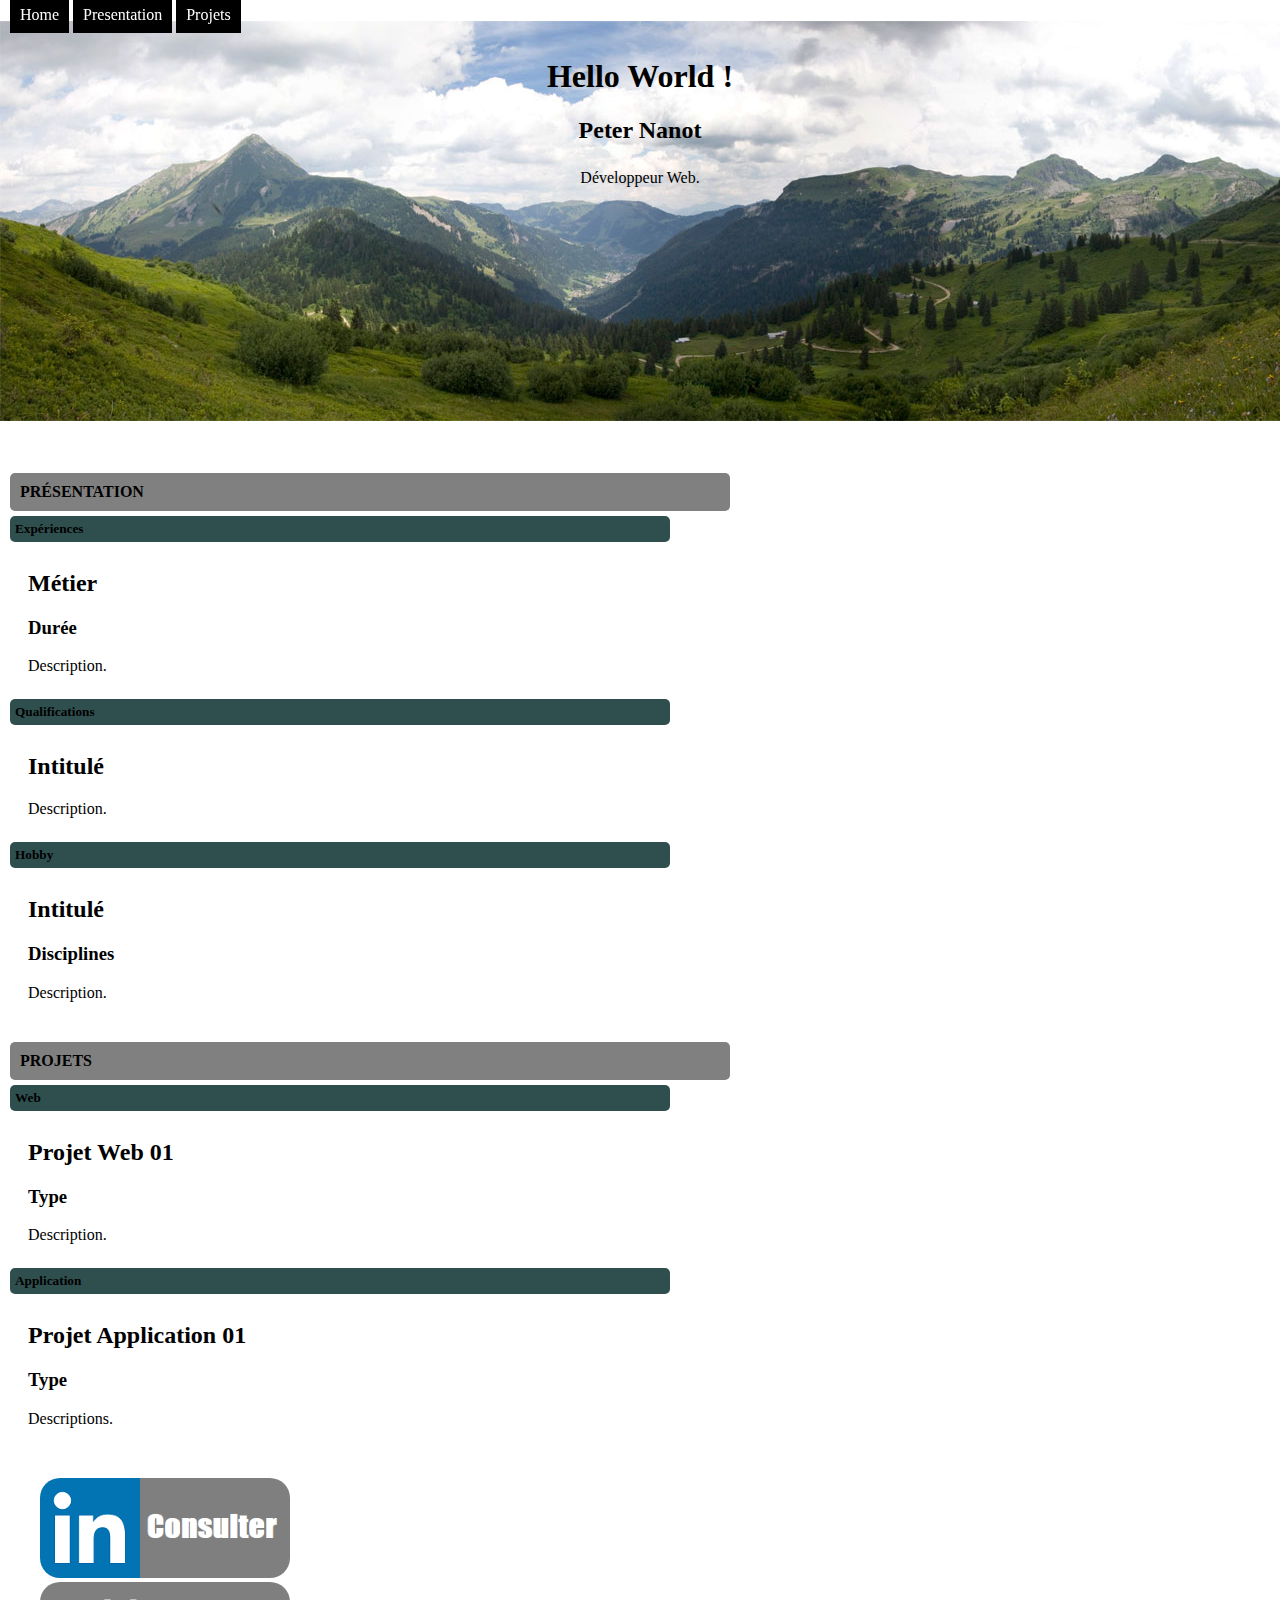
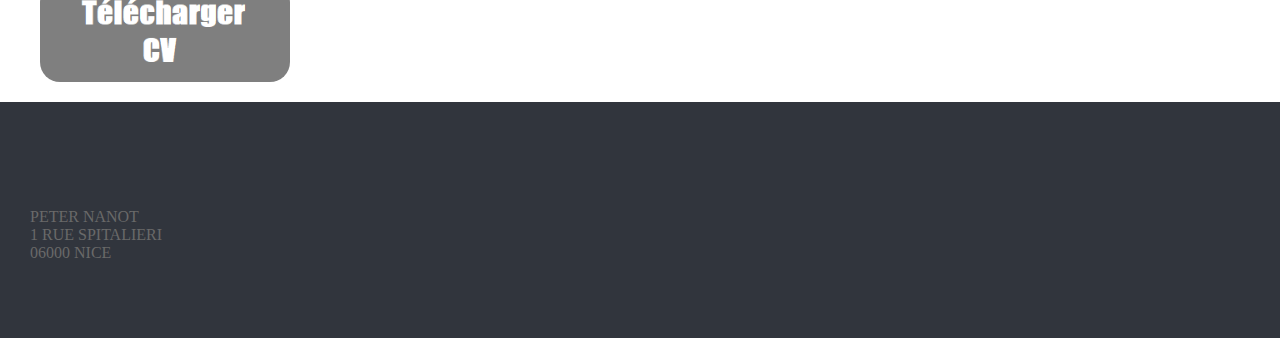
==== index.html @ 31237e62 "Add files via upload" ====
<!DOCTYPE html>
<html lang="fr">
<head>
    <meta charset="UTF-8">
    <link rel="stylesheet" href="style.css" />
    <script type="text/javascript" src="script.js"></script>
    <title>PorteFolio</title>
</head>
    <body>
    <div id="conteneur">
        <header id="haut">
               <nav id="menu">
                <ul>
                    <li><a href="#"> Home </a></li>
                    <li><a href="#presentation"> Presentation </a></li>
                    <li><a href="#projets"> Projets </a></li>
                </ul>
               </nav>
        </header>
        <nav id="banniere">
            <article>
                <h1><br>Hello World !</h1>
                <h2>Peter Nanot</h2>
                <p>
                    Développeur Web.
                </p>
            </article>
        </nav>
        <section id="contenu">
            
            <h4 id="presentation">Présentation</h4>
            <h5>Expériences</h5>
            <article>
                <h2> Métier</h2>
                <h3> Durée</h3>
                <p>
                    Description.
                </p>
            </article>
            <h5>Qualifications</h5>
            <article>
                <h2> Intitulé</h2>
                <p>
                    Description.
                </p>
            </article>
            <h5>Hobby</h5>
            <article>
                <h2> Intitulé</h2>
                <h3> Disciplines</h3>
                <p>
                    Description.
                </p>
            </article>
            
            <h4 id="projets">Projets</h4>
            <h5>Web</h5>
            <article>
                <h2> Projet Web 01</h2>
                <h3> Type</h3>
                <p>
                    Description.
                </p>
            </article>
            <h5>Application</h5>
            <article>
                <h2> Projet Application 01</h2>
                <h3> Type</h3>
                <p>
                    Descriptions.
                </p>
            </article>
        </section>
        <!-- Aside -->

        <aside id="sidebar">
            <nav>
                <ul>
                    <li><a href="https://fr.linkedin.com/in/peter-nanot-8332a9129"><img class="logo" src="theme/logo-linkedin-button.png" alt="Linkedin"></a></li>
                    <li><a href="https://drive.google.com/file/d/1H6Iwr5D-AURAP_R6V9fO6krlo4sy4e2w/view?usp=sharing"><img class="logo" src="theme/logo-dl-CV-button.png" alt="Curriculum Vitae"></a></li>
                </ul>
            </nav>
        </aside>

               
        
        <!-- Footer -->

        <footer id="footer">
            <adress id="adresse">
                <p>
                    Peter Nanot <br>
                    1 Rue Spitalieri <br>
                    06000 Nice <br>
                </p>
            </adress>
        </footer>

    </div>
    </body>
---- style.css ----
/* CSS */
body        {
    margin:0px;
    font-family: fantasy;
    }

#conteneur          {
        margin:0;
        }

/* Header  */
#haut                 {
    height: auto;
    position: fixed;
    left: 0;
    top: 0;
    margin: -10px 0 0 -30px;
}

#menu                {
    text-align: center;
    }


#menu li            {
    list-style-type: none;
    display: inline-block;
}

#menu li a          {
    background-color: black;
    color: white;
    text-decoration: none;
    padding: 10px;
    }

#menu li a:hover    {
    background-color: white;
    color: black;
    padding: 20px 10px 10px 10px;
    margin-top: 50px;
}
#ul                 {margin: 0; padding: 15px;}

/* Bannière  */

#banniere            {
    background:url(theme/mainBackground.jpg) no-repeat;
    padding:0;
    margin-bottom:20px;
    height:400px;
    text-align: center;
    }


#banniere p          {
    padding: 5px;
    }

/* Contenu */

#contenu             {
    display: inline-block;
    margin:10px;
    }

#contenu h4         {
    width: 700px;
    text-transform: uppercase;
    margin-bottom: 5px;
    padding: 10px;
    background-color: gray;
    border-radius: 5px;
    -webkit-border-radius: 5px;
    -moz-border-radius: 5px;
    -o-border-radius: 5px;
    
}

#contenu h5         {
    width: 650px;
    margin: 0;
    padding: 5px;
    background-color: darkslategrey;
    border-radius: 5px;
    -webkit-border-radius: 5px;
    -moz-border-radius: 5px;
    -o-border-radius: 5px;
}

#contenu article     {
    border-style: solid;
    margin: 5px;
    padding: 0 0 0 10px;
    border-color: white;
    border-radius: 10px;
    -webkit-border-radius: 10px;
    -moz-border-radius: 10px;
    -o-border-radius: 10px;
}

#contenu article:hover{
    border-color: black;
}

/*  Aside  */

#sidebar            {
    width: 150px;
}

#sidebar li         {
    list-style-type: none;
    display: block;
}

.logo                {
    width: 250px;
    height: 100px
    border-radius: 20px;
    -webkit-border-radius: 20px;
    -moz-border-radius: 20px;
    -o-border-radius: 20px;
}

.logo:hover         {
    border-style: ridge;
}

/*  Footer  */

#footer             {
    background-color: #31353d;
    width: 100%;
    float: left;
    padding: 90px 0 60px;
}

#adresse p            {
    color: dimgray;
    text-transform: uppercase;
    margin-left: 30px;
}

#contenuTemporaire p    {
    text-decoration-style: double;
    text-align: center;
    border-style: solid;
    margin-left: 100px;
    padding: 200px;
    height: 400px;
    width: 600px;
}
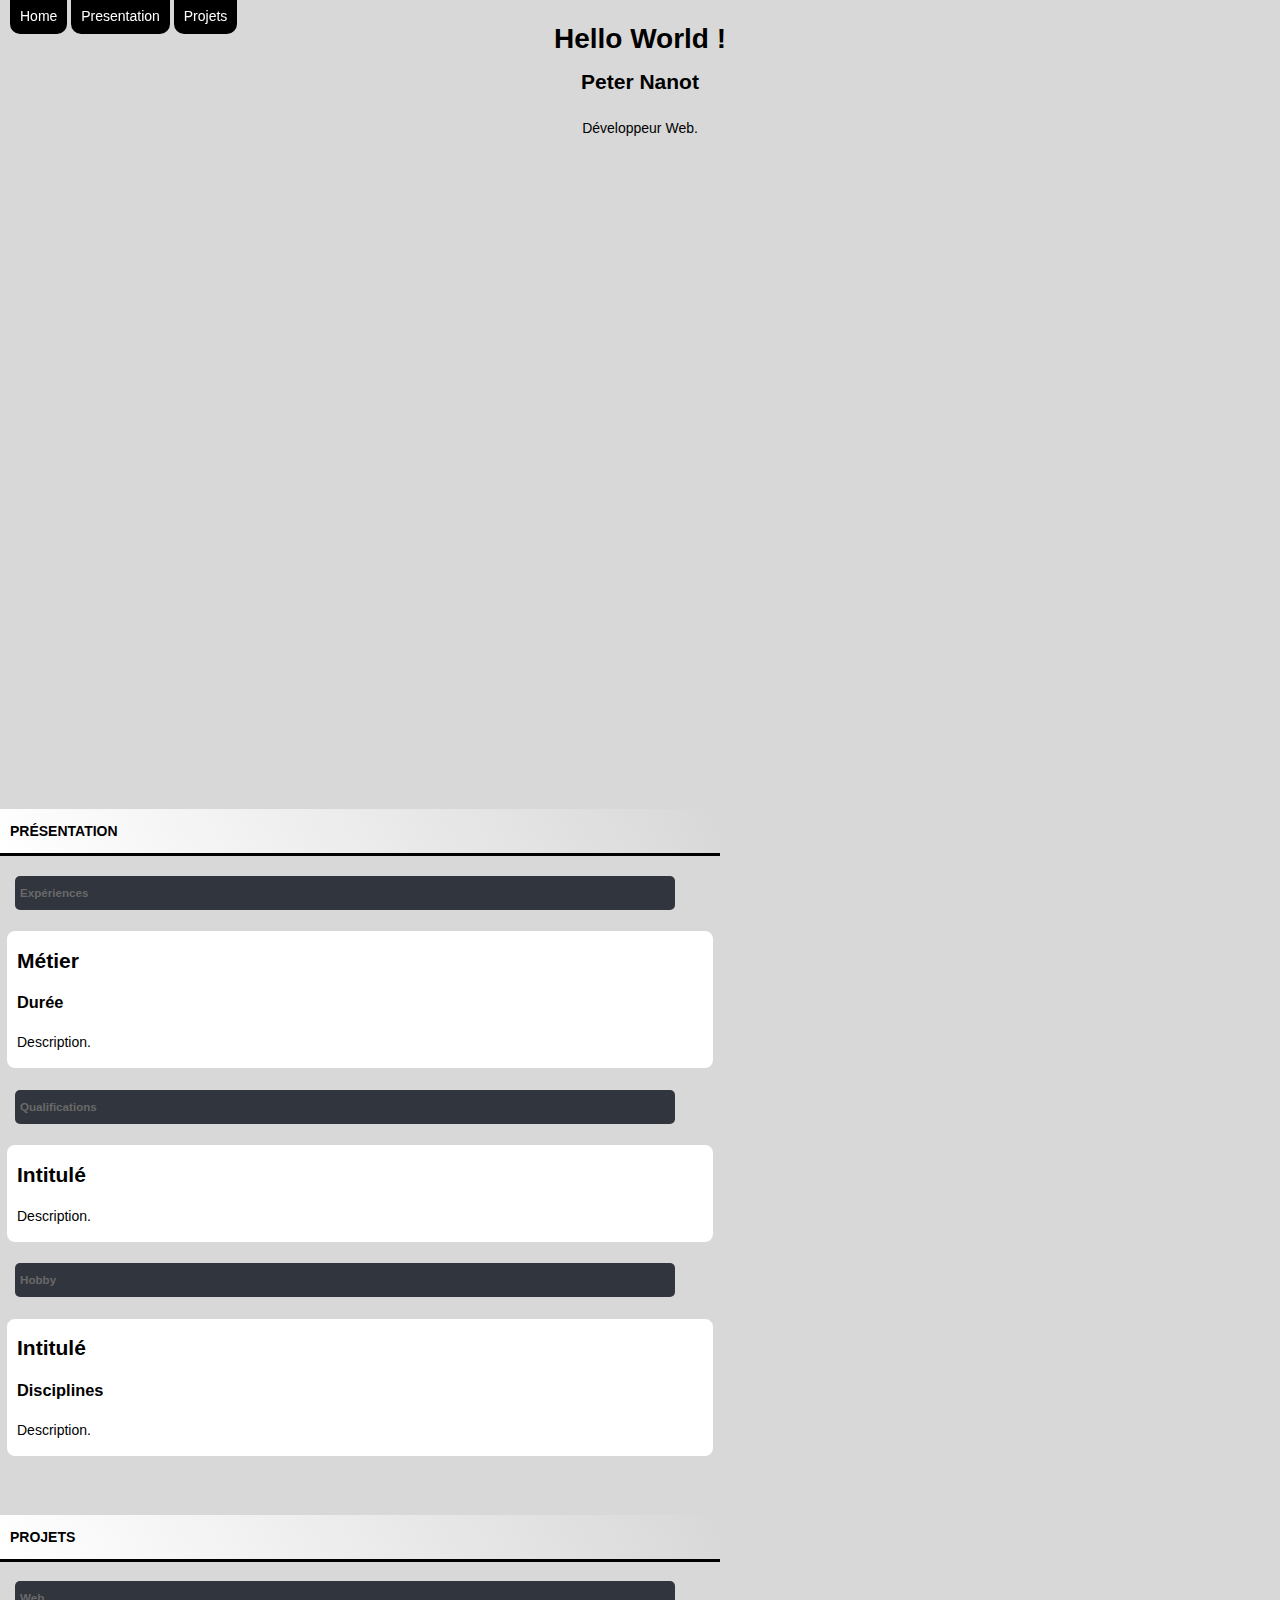
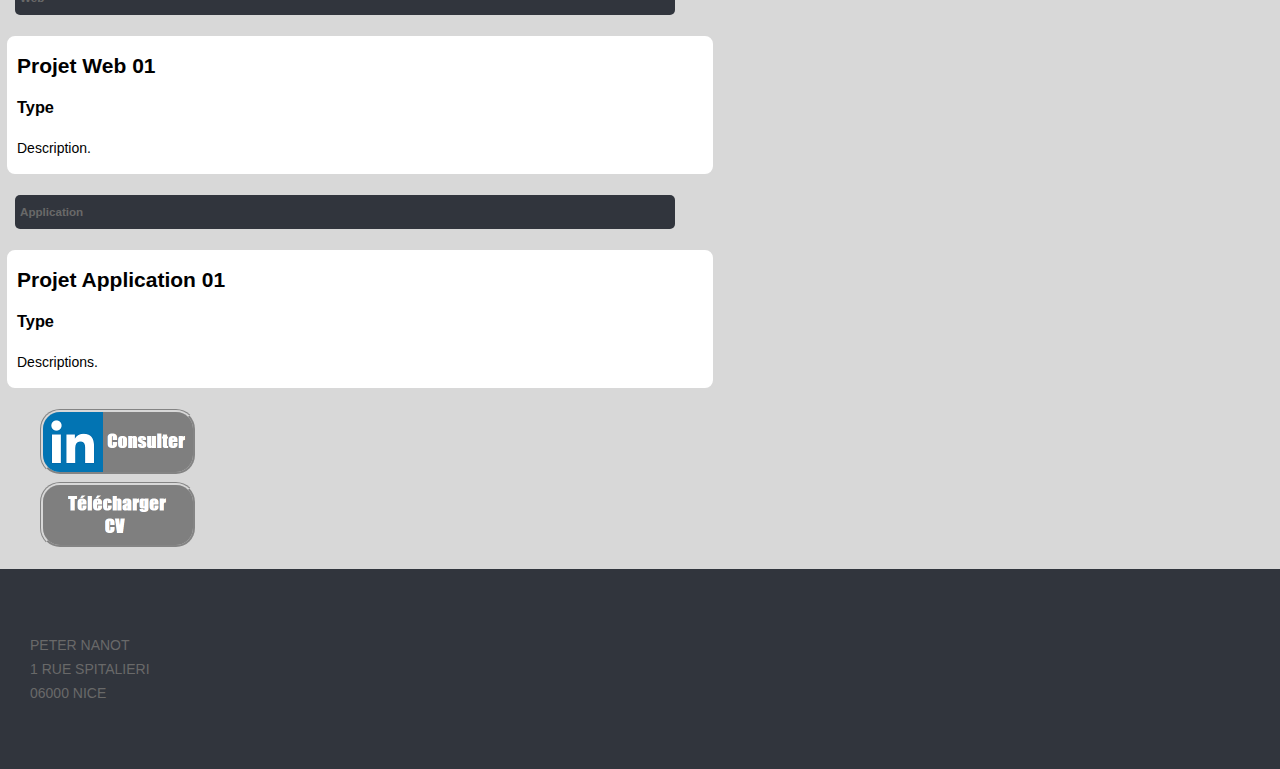
==== commit b6bb2d95: "Add files via upload" ====
--- a/index.html
+++ b/index.html
@@ -27,8 +27,8 @@
             </article>
         </nav>
         <section id="contenu">
-            
-            <h4 id="presentation">Présentation</h4>
+            <p id="presentation"><br></p>
+            <h4>Présentation</h4>
             <h5>Expériences</h5>
             <article>
                 <h2> Métier</h2>
@@ -53,7 +53,8 @@
                 </p>
             </article>
             
-            <h4 id="projets">Projets</h4>
+            <p id="projets"><br></p>
+            <h4>Projets</h4>
             <h5>Web</h5>
             <article>
                 <h2> Projet Web 01</h2>
--- a/style.css
+++ b/style.css
@@ -1,8 +1,14 @@
+
+:root {
+  --main-bg-color: #d8d8d8;
+  --second-main-color: #31353d;
+}
 
 /* CSS */
 body        {
     margin:0px;
-    font-family: fantasy;
+    font: 400 14px/24px Arial, "Times New Roman", sans-serif;
+    background-color: var(--main-bg-color);
     }
 
 #conteneur          {
@@ -33,6 +39,10 @@
     color: white;
     text-decoration: none;
     padding: 10px;
+    border-radius: 0 0 10px 10px;
+    -webkit-border-radius: 0 0 10px 10px;
+    -moz-border-radius: 0 0 10px 10px;
+    -o-border-radius: 0 0 10px 10px;
     }
 
 #menu li a:hover    {
@@ -40,16 +50,18 @@
     color: black;
     padding: 20px 10px 10px 10px;
     margin-top: 50px;
+    top: 10px;
 }
 #ul                 {margin: 0; padding: 15px;}
 
 /* Bannière  */
 
 #banniere            {
-    background:url(theme/mainBackground.jpg) no-repeat;
+    background:url(theme/BG-try-01.jpeg) no-repeat;
+    background-size: 100% auto;
     padding:0;
-    margin-bottom:20px;
-    height:400px;
+    margin-top: -16px;
+    height:750px;
     text-align: center;
     }
 
@@ -62,27 +74,24 @@
 
 #contenu             {
     display: inline-block;
-    margin:10px;
     }
 
 #contenu h4         {
     width: 700px;
+    border-bottom : 3px solid black;
+    border-bottom-color: linear-gradient(60deg, black, var(--main-bg-color));
     text-transform: uppercase;
     margin-bottom: 5px;
     padding: 10px;
-    background-color: gray;
-    border-radius: 5px;
-    -webkit-border-radius: 5px;
-    -moz-border-radius: 5px;
-    -o-border-radius: 5px;
-    
+    background-image:linear-gradient(60deg, white, var(--main-bg-color));
 }
 
 #contenu h5         {
     width: 650px;
-    margin: 0;
+    margin-left: 15px;
     padding: 5px;
-    background-color: darkslategrey;
+    color: dimgray;
+    background-color: var(--second-main-color);
     border-radius: 5px;
     -webkit-border-radius: 5px;
     -moz-border-radius: 5px;
@@ -90,10 +99,12 @@
 }
 
 #contenu article     {
+    background-color: white;
     border-style: solid;
+    border-width: 2px;
     margin: 5px;
     padding: 0 0 0 10px;
-    border-color: white;
+    border-color: var(--main-bg-color);
     border-radius: 10px;
     -webkit-border-radius: 10px;
     -moz-border-radius: 10px;
@@ -116,8 +127,10 @@
 }
 
 .logo                {
-    width: 250px;
-    height: 100px
+    width: 150px;
+    height: 60px;
+    border-style: groove;
+    border-color: var(--main-bg-color);
     border-radius: 20px;
     -webkit-border-radius: 20px;
     -moz-border-radius: 20px;
@@ -125,16 +138,16 @@
 }
 
 .logo:hover         {
-    border-style: ridge;
+    border-color: black;
 }
 
 /*  Footer  */
 
 #footer             {
-    background-color: #31353d;
+    background-color: var(--second-main-color);
     width: 100%;
     float: left;
-    padding: 90px 0 60px;
+    padding: 50px 0 50px;
 }
 
 #adresse p            {
@@ -142,13 +155,3 @@
     text-transform: uppercase;
     margin-left: 30px;
 }
-
-#contenuTemporaire p    {
-    text-decoration-style: double;
-    text-align: center;
-    border-style: solid;
-    margin-left: 100px;
-    padding: 200px;
-    height: 400px;
-    width: 600px;
-}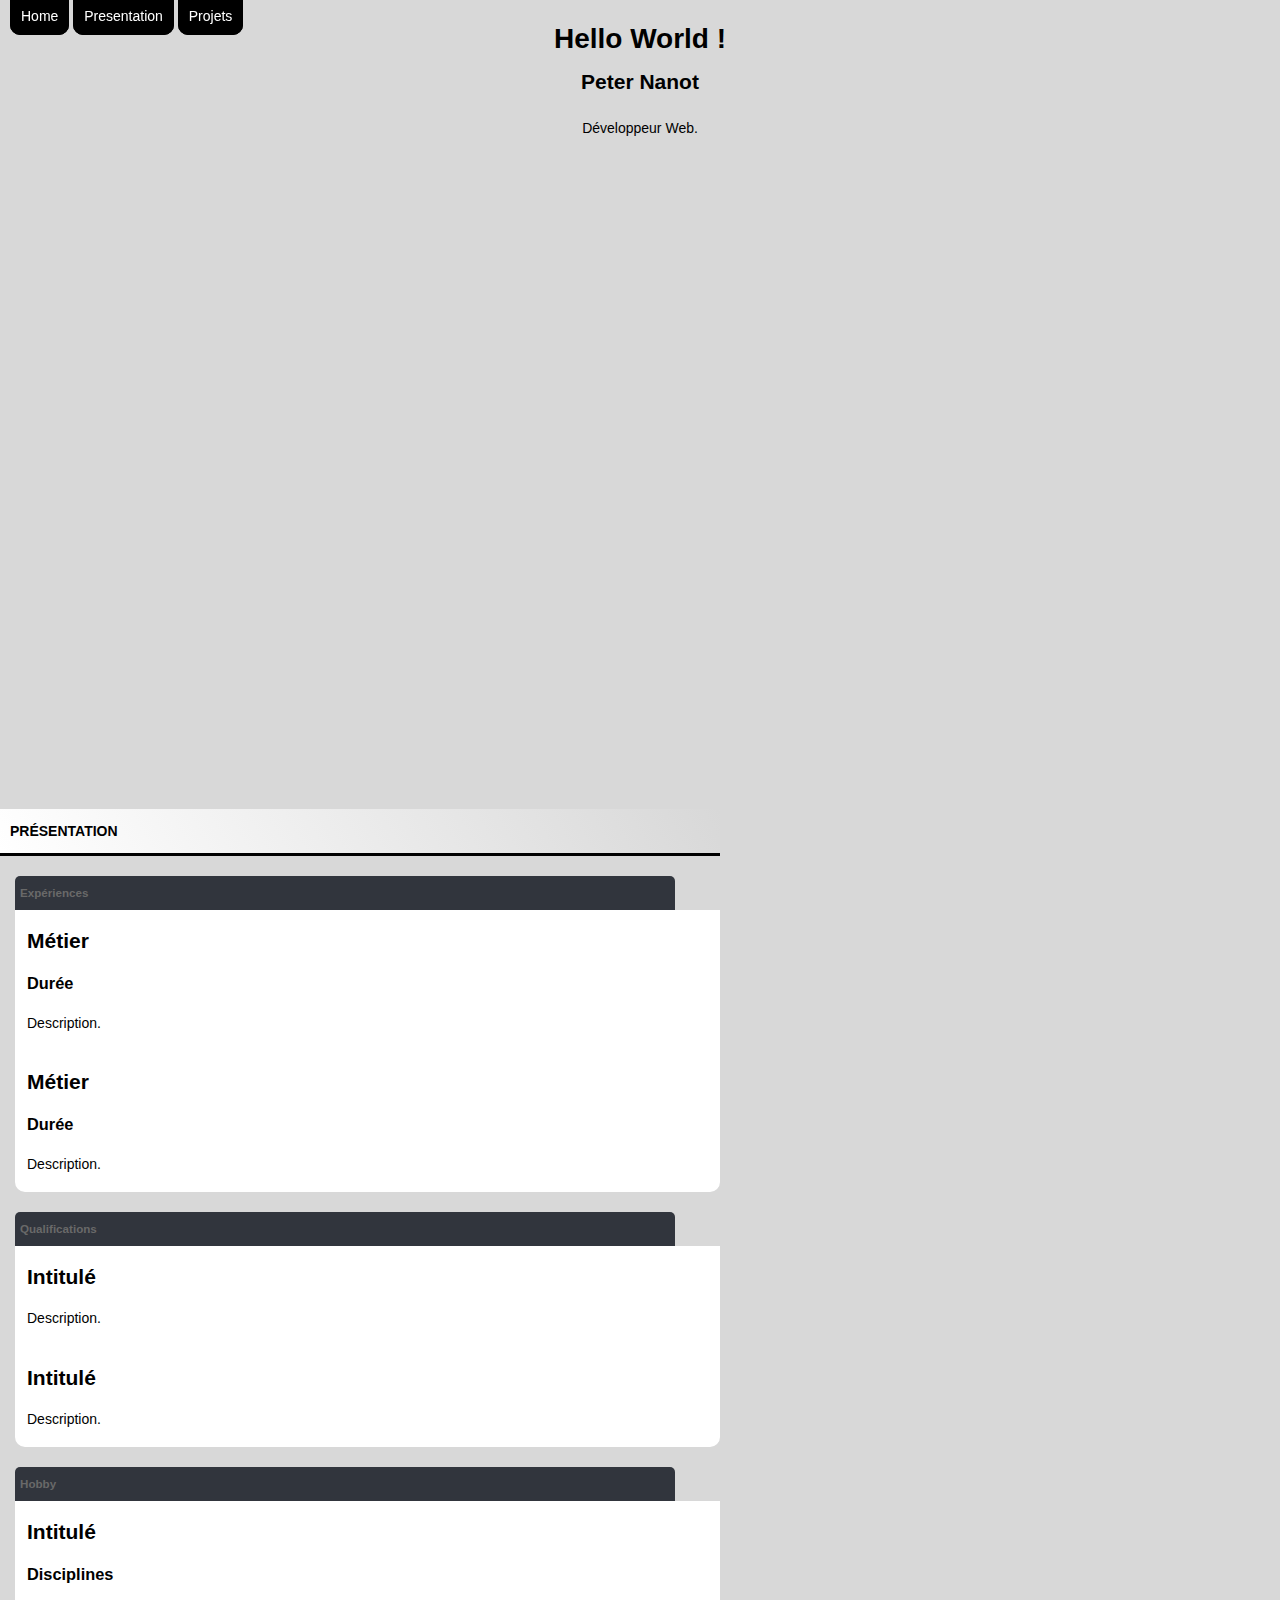
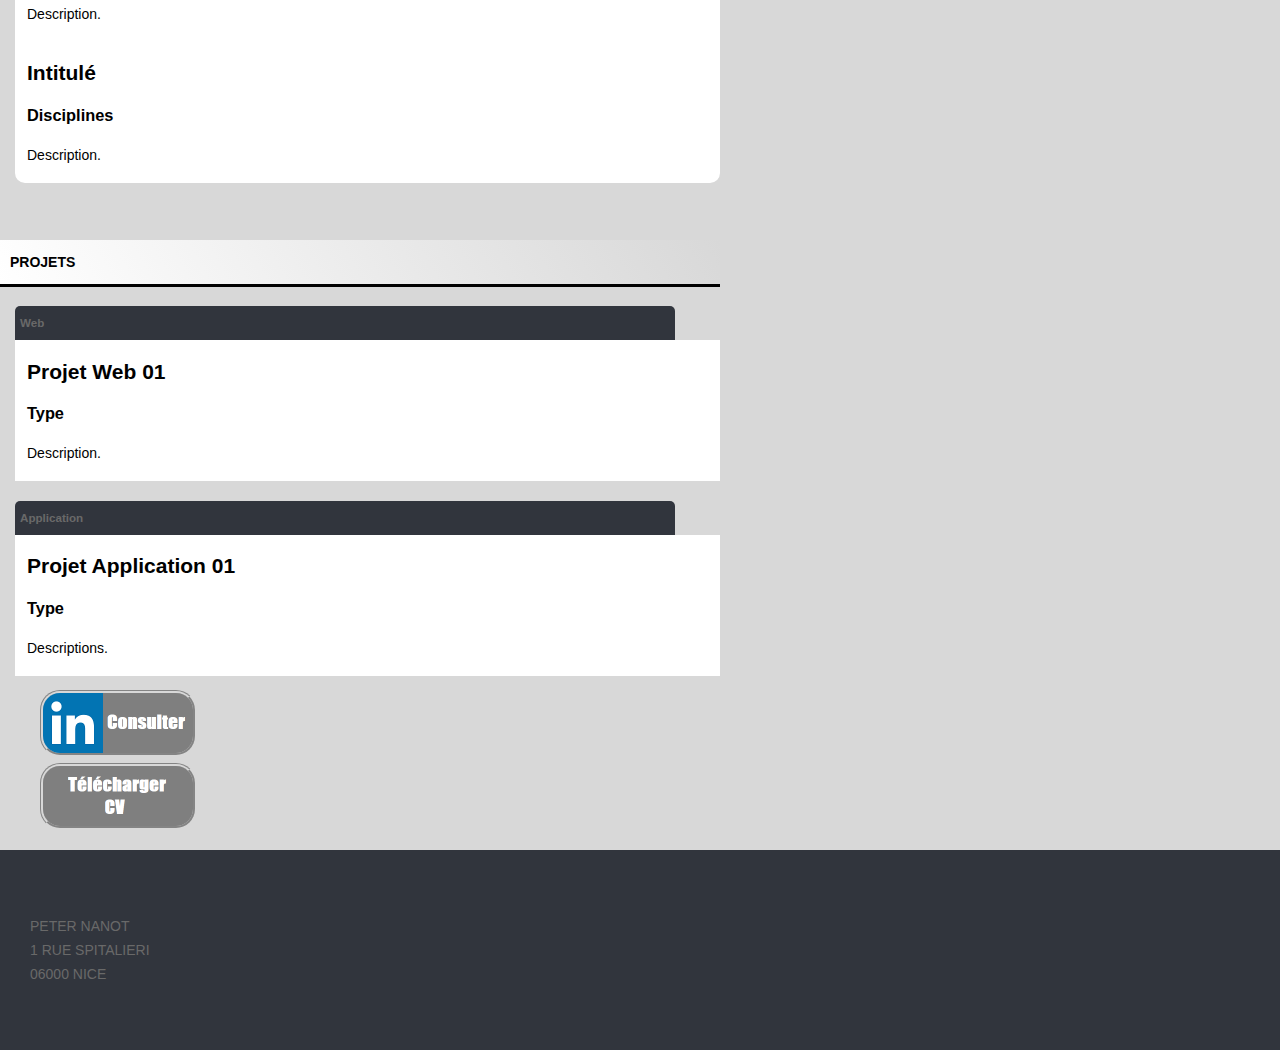
==== commit 23cb8ef3: "Add files via upload" ====
--- a/index.html
+++ b/index.html
@@ -37,6 +37,13 @@
                     Description.
                 </p>
             </article>
+            <article class="last-article">
+                <h2> Métier</h2>
+                <h3> Durée</h3>
+                <p>
+                    Description.
+                </p>
+            </article>
             <h5>Qualifications</h5>
             <article>
                 <h2> Intitulé</h2>
@@ -44,8 +51,21 @@
                     Description.
                 </p>
             </article>
+            <article class="last-article">
+                <h2> Intitulé</h2>
+                <p>
+                    Description.
+                </p>
+            </article>
             <h5>Hobby</h5>
             <article>
+                <h2> Intitulé</h2>
+                <h3> Disciplines</h3>
+                <p>
+                    Description.
+                </p>
+            </article>
+            <article class="last-article">
                 <h2> Intitulé</h2>
                 <h3> Disciplines</h3>
                 <p>
@@ -71,6 +91,7 @@
                     Descriptions.
                 </p>
             </article>
+            <div id="overlay"></div>
         </section>
         <!-- Aside -->
 
--- a/style.css
+++ b/style.css
@@ -36,6 +36,9 @@
 
 #menu li a          {
     background-color: black;
+    border-style: solid;
+    border-color: black;
+    border-width: 1px;
     color: white;
     text-decoration: none;
     padding: 10px;
@@ -48,9 +51,6 @@
 #menu li a:hover    {
     background-color: white;
     color: black;
-    padding: 20px 10px 10px 10px;
-    margin-top: 50px;
-    top: 10px;
 }
 #ul                 {margin: 0; padding: 15px;}
 
@@ -89,26 +89,30 @@
 #contenu h5         {
     width: 650px;
     margin-left: 15px;
+    margin-bottom: 0;
     padding: 5px;
     color: dimgray;
     background-color: var(--second-main-color);
-    border-radius: 5px;
-    -webkit-border-radius: 5px;
-    -moz-border-radius: 5px;
-    -o-border-radius: 5px;
+    border-radius: 5px 5px 0 0;
+    -webkit-border-radius: 5px 5px 0 0;
+    -moz-border-radius: 5px 5px 0 0;
+    -o-border-radius: 5px 5px 0 0;
 }
 
 #contenu article     {
     background-color: white;
     border-style: solid;
     border-width: 2px;
-    margin: 5px;
+    margin-left: 15px;
     padding: 0 0 0 10px;
-    border-color: var(--main-bg-color);
-    border-radius: 10px;
-    -webkit-border-radius: 10px;
-    -moz-border-radius: 10px;
-    -o-border-radius: 10px;
+    border-color: white;
+}
+
+.last-article       {
+    border-radius: 0 0 10px 10px;
+    -webkit-border-radius: 0 0 10px 10px;
+    -moz-border-radius: 0 0 10px 10px;
+    -o-border-radius: 0 0 10px 10px;
 }
 
 #contenu article:hover{
@@ -155,3 +159,20 @@
     text-transform: uppercase;
     margin-left: 30px;
 }
+
+/* Overlay */
+
+#overlay            {
+    display: none;
+    position: absolute;
+    top: 0;
+    left: 0;
+    width: 100%;
+    height: 100%;
+    text-align: center;
+    background-color: rgba(0,0,0,0.6);
+}
+
+#overlay article    {
+    margin-top: 100px;
+}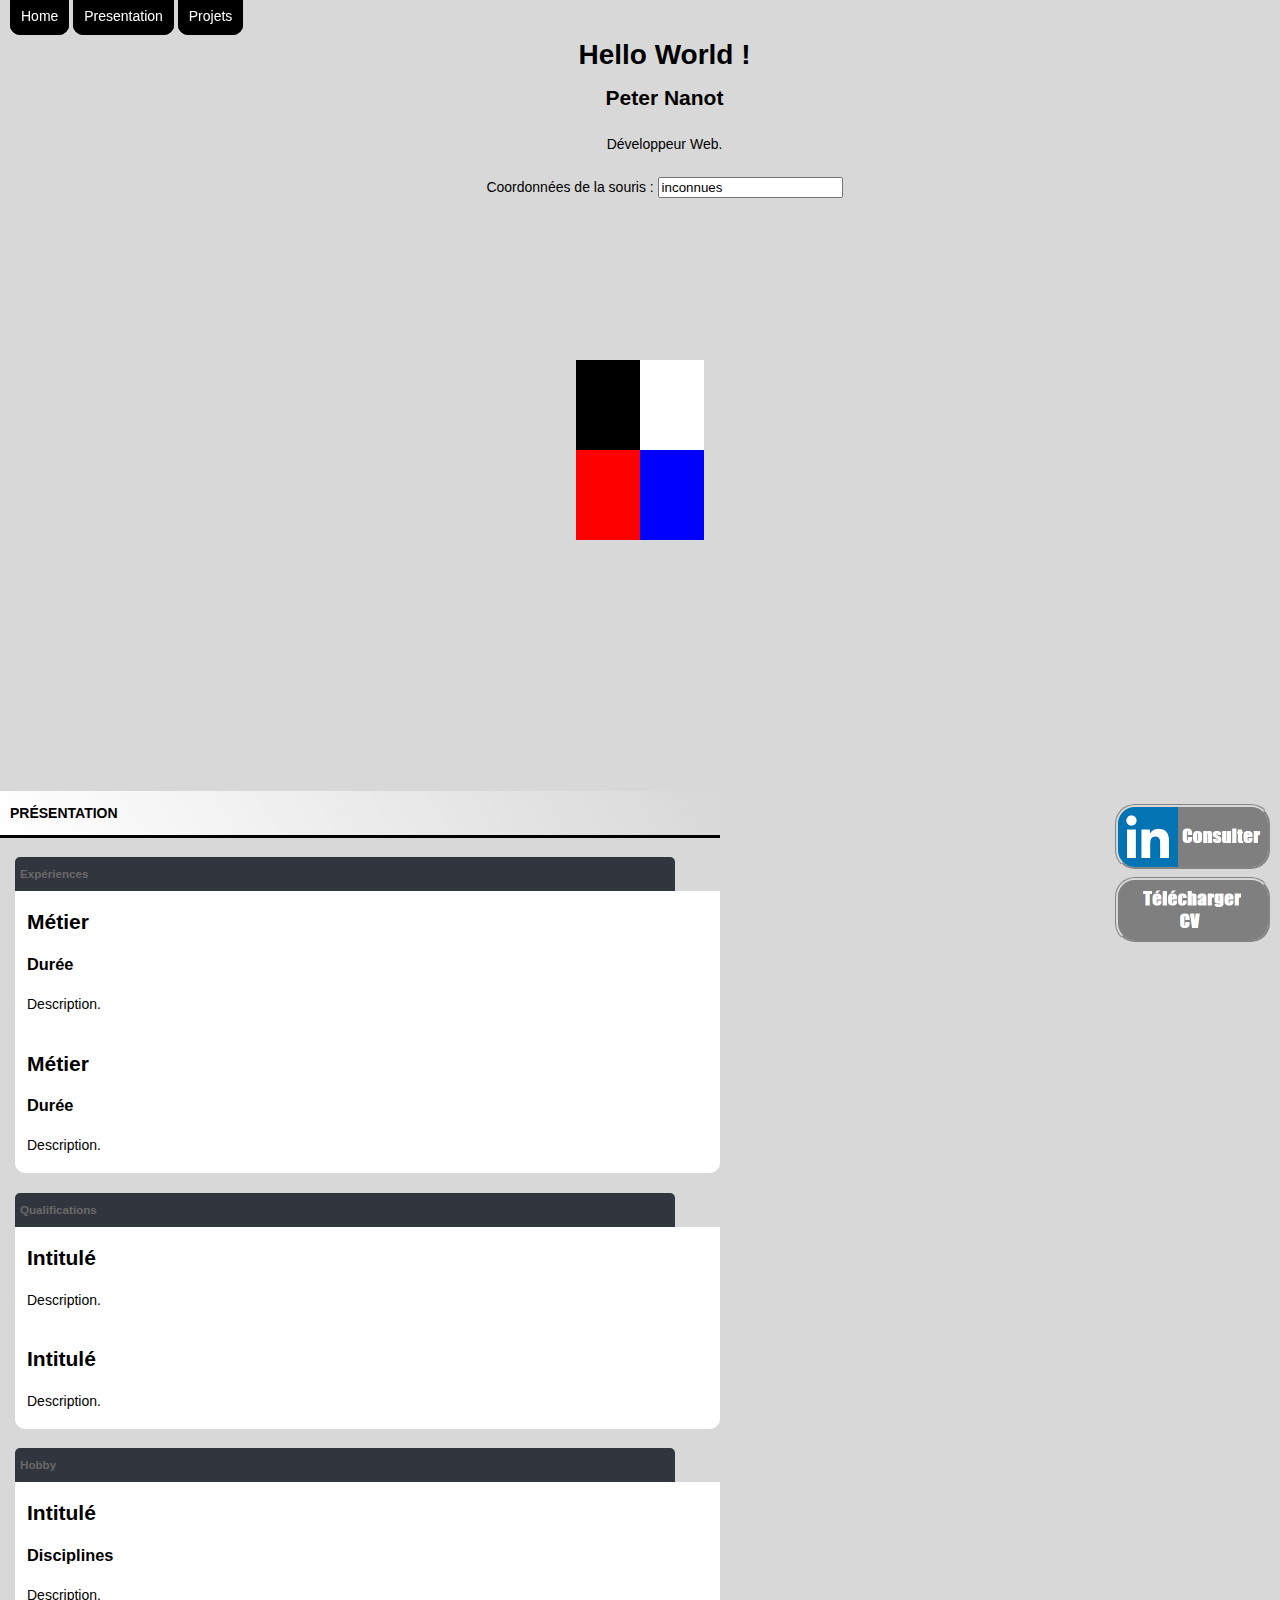
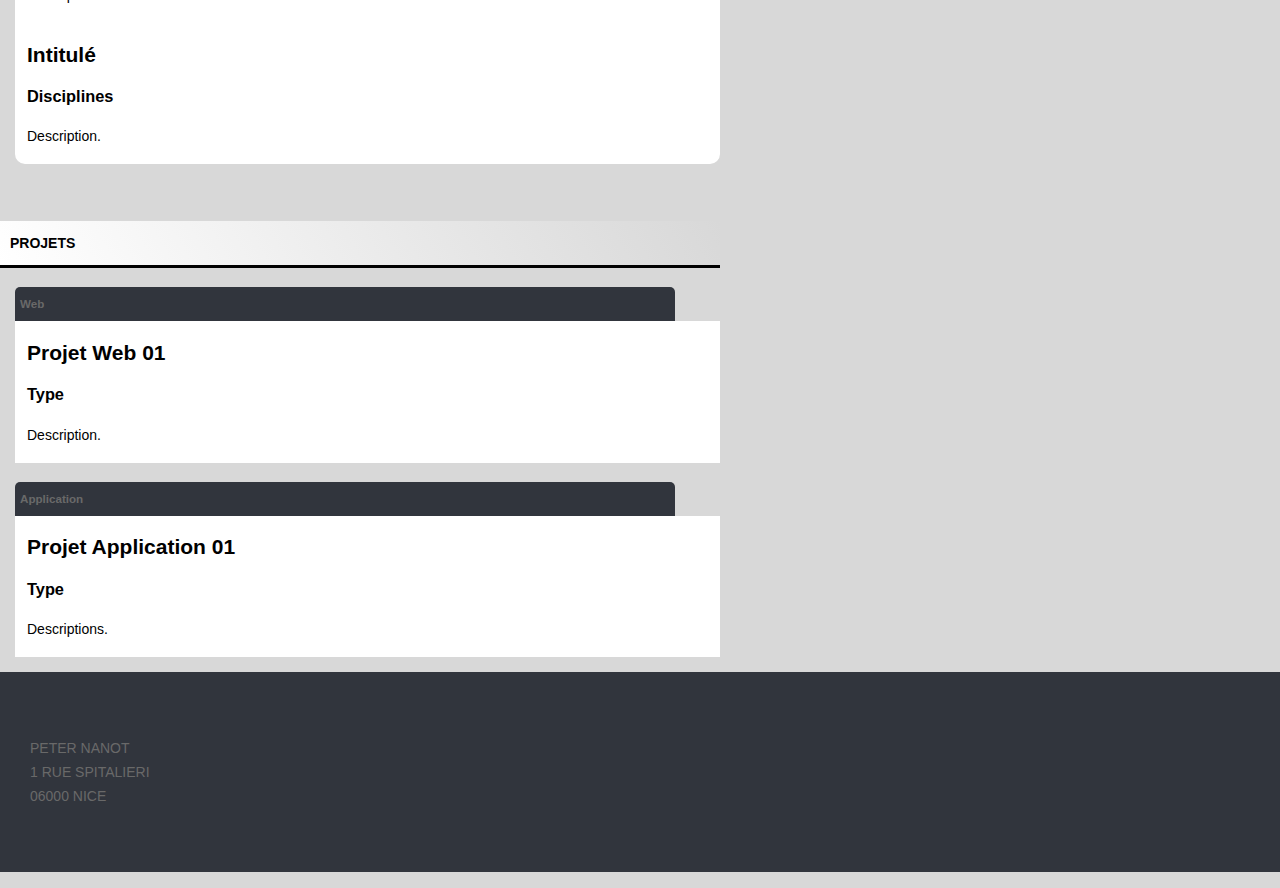
==== commit fcd7dabb: "Add files via upload" ====
--- a/index.html
+++ b/index.html
@@ -3,11 +3,69 @@
 <head>
     <meta charset="UTF-8">
     <link rel="stylesheet" href="style.css" />
-    <script type="text/javascript" src="script.js"></script>
+    <script src="https://ajax.googleapis.com/ajax/libs/jquery/3.2.1/jquery.min.js"></script>
+    <script>        
+        function sourison(event)
+        {
+            
+            var x = event.clientX;
+            var y = event.clientY;
+            var hauteur = document.getElementById("canvas").offsetHeight;
+            var largeur = document.getElementById("canvas").offsetWidth;
+            var element = event.target.children.item(0);
+            if (element.id === "NO") {
+                element.style.animation = "animationcubeNO 3s linear alternate infinite";
+            } else if (element.id === "NE") {
+                element.style.animation = "animationcubeNE 3s linear alternate infinite";
+            } else if (element.id === "SO") {
+                element.style.animation = "animationcubeSO 3s linear alternate infinite";
+            } else {
+                element.style.animation = "animationcubeSE 3s linear alternate infinite";
+            }
+            
+            
+            document.getElementById('coordonnes').value = x + ', ' + y + ', ' + hauteur + ', ' + largeur;            
+        }
+        
+        function sourisout(event)
+        {
+            var element = event.target.children.item(0);
+            element.style.animation = "none";
+        }
+        
+    </script>
     <title>PorteFolio</title>
 </head>
     <body>
     <div id="conteneur">
+        <nav id="banniere">
+            <div id="canvas">
+                <div onmouseover="sourison(event)" onmouseleave="sourisout(event)" id="canNO">
+                    <article id="NO" class="test"></article>
+                </div>
+                <div onmouseover="sourison(event)" onmouseleave="sourisout(event)" id="canNE">
+                    <article id="NE" class="test"></article>
+                </div>
+                <div onmouseover="sourison(event)" onmouseleave="sourisout(event)" id="canSO">
+                    <article id="SO" class="test"></article>
+                </div>
+                <div onmouseover="sourison(event)" onmouseleave="sourisout(event)" id="canSE">
+                    <article id="SE" class="test"></article>
+                </div>
+            </div>
+            <article id="textbanniere">
+                <h1><br>Hello World !</h1>
+                <h2>Peter Nanot</h2>
+                <p>
+                    Développeur Web.
+                </p>
+            <div id="info">
+
+                Coordonnées de la souris : <input type="text" id="coordonnes" value="inconnues" readonly="readonly" />
+
+            </div>
+            </article>
+            
         <header id="haut">
                <nav id="menu">
                 <ul>
@@ -17,14 +75,6 @@
                 </ul>
                </nav>
         </header>
-        <nav id="banniere">
-            <article>
-                <h1><br>Hello World !</h1>
-                <h2>Peter Nanot</h2>
-                <p>
-                    Développeur Web.
-                </p>
-            </article>
         </nav>
         <section id="contenu">
             <p id="presentation"><br></p>
@@ -91,18 +141,16 @@
                     Descriptions.
                 </p>
             </article>
-            <div id="overlay"></div>
+            
         </section>
-        <!-- Aside -->
-
-        <aside id="sidebar">
+            <aside id="sidebar">
             <nav>
                 <ul>
                     <li><a href="https://fr.linkedin.com/in/peter-nanot-8332a9129"><img class="logo" src="theme/logo-linkedin-button.png" alt="Linkedin"></a></li>
                     <li><a href="https://drive.google.com/file/d/1H6Iwr5D-AURAP_R6V9fO6krlo4sy4e2w/view?usp=sharing"><img class="logo" src="theme/logo-dl-CV-button.png" alt="Curriculum Vitae"></a></li>
                 </ul>
             </nav>
-        </aside>
+            </aside>
 
                
         
--- a/style.css
+++ b/style.css
@@ -2,6 +2,130 @@
 :root {
   --main-bg-color: #d8d8d8;
   --second-main-color: #31353d;
+}
+
+@keyframes animationcubeNO {
+    0% {
+        transform: translateX(0px) translateY(0px);
+    }
+    50% {
+        transform: translateX(-100px) translateY(-100px) rotate(60deg);
+    }
+    100% {
+        transform: translateX(-150px) translateY(-150px);
+    }
+}
+
+@keyframes animationcubeNE {
+    0% {
+        transform: translateX(0px) translateY(0px);
+    }
+    50% {
+        transform: translateX(100px) translateY(-100px) rotate(-60deg);
+    }
+    100% {
+        transform: translateX(150px) translateY(-150px) rotate(60deg);
+    }
+}
+
+@keyframes animationcubeSO {
+    0% {
+        transform: translateX(0px) translateY(0px);
+    }
+    50% {
+        transform: translateX(-100px) translateY(100px) rotate(90deg);
+    }
+    100% {
+        transform: translateX(-150px) translateY(150px);
+    }
+}
+
+@keyframes animationcubeSE {
+    0% {
+        transform: translateX(0px) translateY(0px);
+    }
+    50% {
+        transform: translateX(100px) translateY(100px) rotate(150deg);
+    }
+    100% {
+        transform: translateX(150px) translateY(150px) rotate(200deg);
+    }
+}
+
+.test               {
+    width: 5%;
+    height: 10%;
+}
+
+#canvas             {
+    top: 0;
+    left: 0;
+    width: 100%;
+    height: 100%;
+}
+
+#canNO              {
+    float: left;
+    width: 50%;
+    height: 50%;
+    top: 0;
+    left: 0;
+}
+
+#canNE              {
+    float: right;
+    width: 50%;
+    height: 50%;
+    top: 0;
+    left: 50%;
+}
+
+#canSO              {
+    float: left;
+    width: 50%;
+    height: 50%;
+    top: 50%;
+    left: 0;
+}
+
+#canSE              {
+    float: right;
+    width: 50%;
+    height: 50%;
+    top: 50%;
+    left: 50%;
+}
+
+#NO                 {
+    position: absolute;
+    top: 40%;
+    left: 45%;
+    background-color: black;
+    animation: none;
+}
+
+#NE                 {
+    position: absolute;
+    top: 40%;
+    left: 50%;
+    background-color: white;
+    animation: none;
+}
+
+#SO                 {
+    position: absolute;
+    top: 50%;
+    left: 45%;
+    background-color: red;
+    animation: none;
+}
+
+#SE                 {
+    position: absolute;
+    top: 50%;
+    left: 50%;
+    background-color: blue;
+    animation: none;
 }
 
 /* CSS */
@@ -63,7 +187,16 @@
     margin-top: -16px;
     height:750px;
     text-align: center;
-    }
+    min-width: 700px;
+    }
+
+#textbanniere        {
+    position: absolute;
+    top: 0;
+    left: 38%;
+    width: auto;
+    height: auto;
+}
 
 
 #banniere p          {
@@ -122,7 +255,18 @@
 /*  Aside  */
 
 #sidebar            {
+    width: 20%;
+    position: -webkit-sticky;
+    position: sticky;
+    top: 15px;
+    float: right;
     width: 150px;
+    margin: 70px 15px 15px 15px;
+}
+
+#sidebar ul         {
+    margin: 0;
+    padding: 0;
 }
 
 #sidebar li         {
@@ -151,6 +295,7 @@
     background-color: var(--second-main-color);
     width: 100%;
     float: left;
+    margin-top: 15px;
     padding: 50px 0 50px;
 }
 
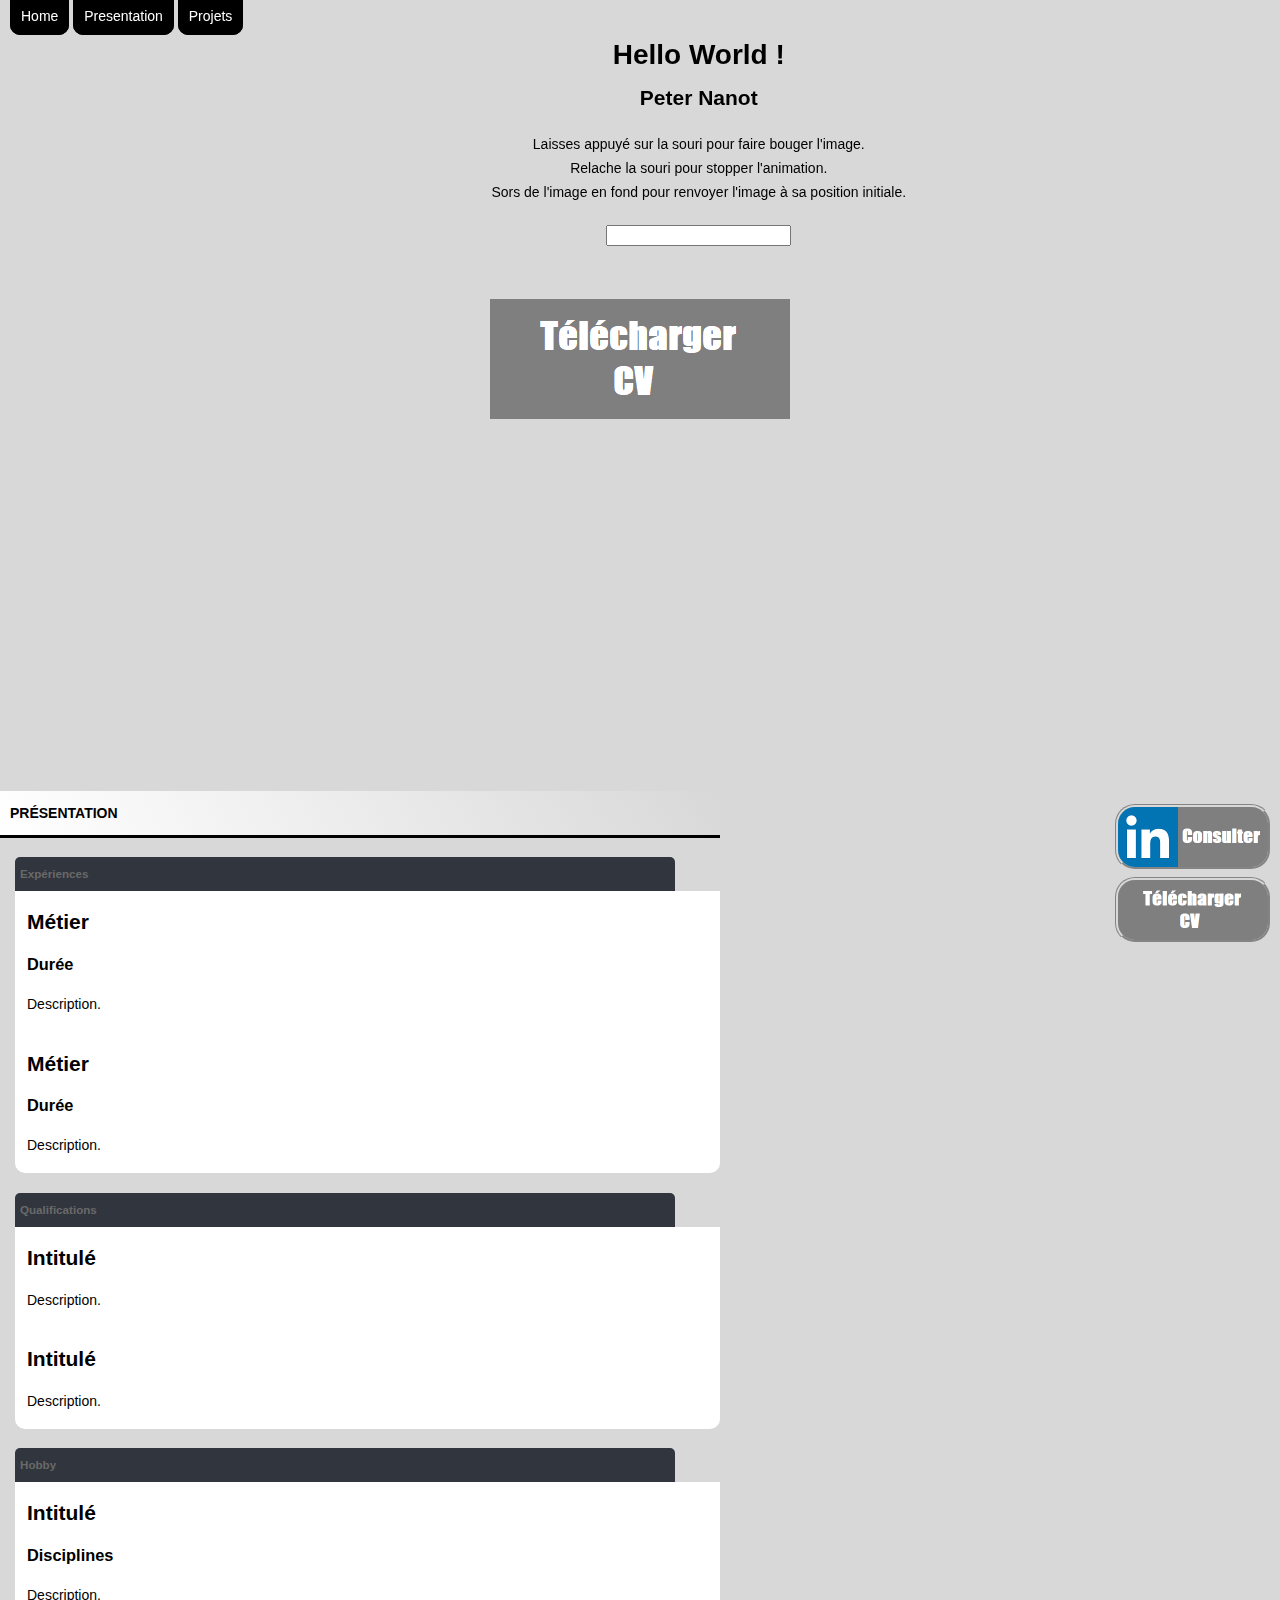
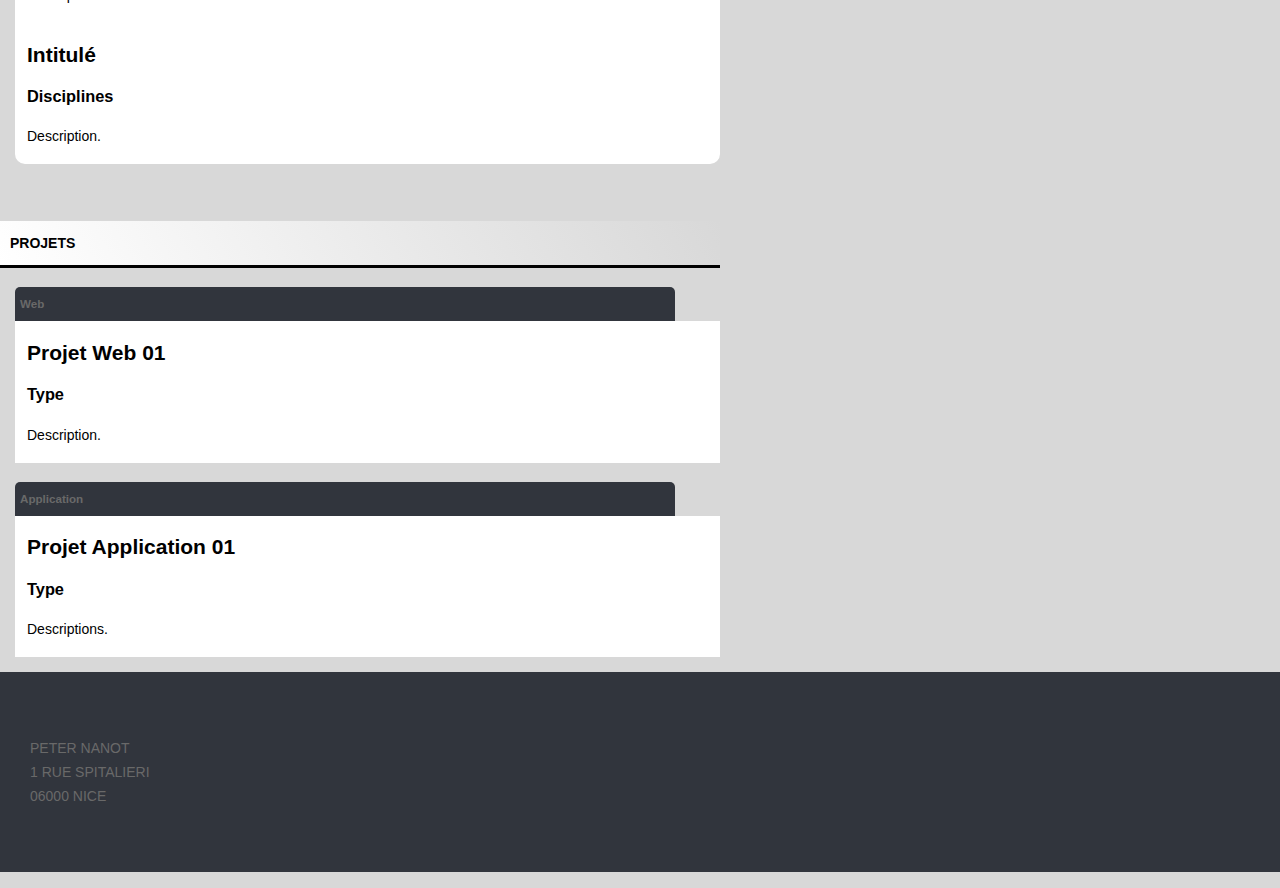
==== commit c87cf9a6: "Add files via upload" ====
--- a/index.html
+++ b/index.html
@@ -4,66 +4,21 @@
     <meta charset="UTF-8">
     <link rel="stylesheet" href="style.css" />
     <script src="https://ajax.googleapis.com/ajax/libs/jquery/3.2.1/jquery.min.js"></script>
-    <script>        
-        function sourison(event)
-        {
-            
-            var x = event.clientX;
-            var y = event.clientY;
-            var hauteur = document.getElementById("canvas").offsetHeight;
-            var largeur = document.getElementById("canvas").offsetWidth;
-            var element = event.target.children.item(0);
-            if (element.id === "NO") {
-                element.style.animation = "animationcubeNO 3s linear alternate infinite";
-            } else if (element.id === "NE") {
-                element.style.animation = "animationcubeNE 3s linear alternate infinite";
-            } else if (element.id === "SO") {
-                element.style.animation = "animationcubeSO 3s linear alternate infinite";
-            } else {
-                element.style.animation = "animationcubeSE 3s linear alternate infinite";
-            }
-            
-            
-            document.getElementById('coordonnes').value = x + ', ' + y + ', ' + hauteur + ', ' + largeur;            
-        }
-        
-        function sourisout(event)
-        {
-            var element = event.target.children.item(0);
-            element.style.animation = "none";
-        }
-        
-    </script>
     <title>PorteFolio</title>
 </head>
     <body>
     <div id="conteneur">
         <nav id="banniere">
-            <div id="canvas">
-                <div onmouseover="sourison(event)" onmouseleave="sourisout(event)" id="canNO">
-                    <article id="NO" class="test"></article>
-                </div>
-                <div onmouseover="sourison(event)" onmouseleave="sourisout(event)" id="canNE">
-                    <article id="NE" class="test"></article>
-                </div>
-                <div onmouseover="sourison(event)" onmouseleave="sourisout(event)" id="canSO">
-                    <article id="SO" class="test"></article>
-                </div>
-                <div onmouseover="sourison(event)" onmouseleave="sourisout(event)" id="canSE">
-                    <article id="SE" class="test"></article>
-                </div>
-            </div>
+            <canvas id="canvas"></canvas>
             <article id="textbanniere">
                 <h1><br>Hello World !</h1>
                 <h2>Peter Nanot</h2>
                 <p>
-                    Développeur Web.
-                </p>
-            <div id="info">
-
-                Coordonnées de la souris : <input type="text" id="coordonnes" value="inconnues" readonly="readonly" />
-
-            </div>
+                    Laisses appuyé sur la souri pour faire bouger l'image.<br>
+                    Relache la souri pour stopper l'animation.<br>
+                    Sors de l'image en fond pour renvoyer l'image à sa position initiale.
+                </p>
+                <input id="test" width="200">
             </article>
             
         <header id="haut">
@@ -167,4 +122,202 @@
         </footer>
 
     </div>
+        <script> 
+        
+        var canvas = document.getElementById('canvas');
+        var banniere = document.getElementById('banniere');
+        var test = document.getElementById('test');
+        var ctx = canvas.getContext('2d');
+        var raf;
+            
+        canvas.height = banniere.clientHeight;          // Association de la résolution du canvas
+        canvas.width = banniere.clientWidth;            // à celle de l'image de fond
+        var hauteurCan = canvas.height;                 // Récupération des données.
+        var largeurCan = canvas.width;
+            
+        var imgCube = new Image();                      // Déclaration de l'image à transformer
+        imgCube.src = "theme/logo-dl-CV-button.png";
+        var hauteurImg = imgCube.height;                // Récupération de ses dimensions
+        var largeurImg = imgCube.width
+        
+        var nbrCubesX = 1;                             // Nombre de cube à découper sur la largeur et la hauteur.
+        var nbrCubesY = 1;
+        var hauteurCube = hauteurImg / nbrCubesY;
+        var largeurCube = largeurImg / nbrCubesX;
+            
+        var departPosX = (largeurCan / 2) - (largeurImg / 2);   // Définition de la position de départ
+        var departPosY = (hauteurCan / 2) - (hauteurImg / 2);   // de la photo à animer.
+        var listCubes = [];
+                
+        function Cube(srcPosX,srcPosY,startPosX,startPosY) {                // Constructeur d'un cube
+            this.srcPosX = srcPosX;
+            this.srcPosY = srcPosY;
+            this.startPosX = startPosX;
+            this.startPosY = startPosY;
+            this.currentPosX = startPosX;
+            this.currentPosY = startPosY;
+            this.vx = 5;
+            this.vy = 5;
+            this.drawCube = drawCube;
+            this.drawCubeHere = drawCubeHere;
+        }
+        
+        function pushCubes() {                          // Fonction servant à initialiser la liste des cubes pour l'animation.
+            var listLen = listCubes.length;
+            if (listLen !== 0) {                        // On vérifie que la liste soit bien vide.
+                listCubes = [];
+            }
+            for (var i = 0; i < nbrCubesY; i++) {       // Chaque cube de chaque ligne est ajouté à la liste.
+                for (var j = 0; j < nbrCubesX; j++) {
+                    var srcX = j * largeurCube;
+                    var srcY = i * hauteurCube;
+                    listCubes.push(new Cube(srcX,
+                                            srcY,
+                                            departPosX + srcX,
+                                            departPosY + srcY));
+                }
+            }
+            initCube();
+        }
+                
+        function initCube() {                           // Initialise la liste de cube, NON FONCTIONNEL !
+            var listLen = listCubes.length;
+            for (var i = 0; i < listLen ; i++) {
+                ctx.drawImage(imgCube,
+                              listCubes[i].srcPosX,listCubes[i].srcPosY,
+                              largeurCube,hauteurCube,
+                              departPosX + listCubes[i].srcPosX,departPosY + listCubes[i].srcPosY,
+                              largeurCube,hauteurCube);
+                imgCube.style.display = 'none';
+            }
+        }
+        
+        function drawCube() {                           // Méthode du cube pour se dessiner à sa nouvelle position.
+                ctx.clearRect(this.currentPosX, this.currentPosY, largeurCube, hauteurCube);
+                var newPosX = this.currentPosX + this.vx;
+                var newPosY = this.currentPosY + this.vy;
+                if (inCanvas(newPosX, newPosY)) {
+                    this.currentPosX = newPosX;
+                    this.currentPosY = newPosY;
+                } else {
+                    this.vx = -this.vx;
+                    this.vy = -this.vy;
+                }
+                ctx.drawImage(imgCube,
+                              this.srcPosX,this.srcPosY,
+                              largeurCube,hauteurCube,
+                              this.currentPosX,this.currentPosY,
+                              largeurCube,hauteurCube);
+                imgCube.style.display = 'none';
+        }
+        
+        function drawCubeHere(posX,posY) {
+            ctx.drawImage(imgCube,
+                          this.srcPosX,this.srcPosY,
+                          largeurCube,hauteurCube,
+                          posX,posY,
+                          largeurCube,hauteurCube);
+            imgCube.style.display = 'none';
+        }
+        
+        function inCanvas(newPosX, newPosY) {           // On vérifie si les nouvelles positions sont dans le canvas.
+            if ((newPosX < 0) || (newPosY < 0) || ((newPosY + hauteurCube) > hauteurCan) || ((newPosX + largeurCube) > largeurCan))  {
+                return false;                           // Les deux positions sont bloquées si une seule réponds négativement !
+            } else {
+                return true;
+            }
+        }
+        
+        function draw() {                               // Fonction qui lance la méthode .drawCube sur
+            var listLen = listCubes.length;             // chaque cube de la liste.
+            for (var i = 0; i < listLen; i++) {
+                listCubes[i].drawCube();
+            }
+            raf = requestAnimationFrame(draw);
+        }
+            
+        function drawBackCubes() {                       // Renvoie chacun des cubes à sa position d'origine.
+            var listLen = listCubes.length;
+            if (inStartPos(listLen)) {
+                test.value = inStartPos(listLen);
+                cancelAnimationFrame(raf);
+            } else {
+                test.value = inStartPos(listLen);
+                for (var i = 0; i < listLen ; i++) {
+                    var cube = listCubes[i];
+                    var posX = cube.currentPosX;
+                    var posY = cube.currentPosY;
+                    var targetX = cube.startPosX;
+                    var targetY = cube.startPosY;
+                    if (posX < targetX && posY < targetY) {
+                        ctx.clearRect(cube.currentPosX, cube.currentPosY, largeurCube, hauteurCube);
+                        cube.currentPosX += 1;
+                        cube.currentPosY += 1;
+                        cube.drawCubeHere(cube.currentPosX,cube.currentPosY);
+                    } else if (posX > targetX && posY > targetY) {
+                        ctx.clearRect(cube.currentPosX, cube.currentPosY, largeurCube, hauteurCube);
+                        cube.currentPosX -= 1;
+                        cube.currentPosY -= 1;
+                        cube.drawCubeHere(cube.currentPosX,cube.currentPosY);
+                    } else if (posX < targetX && posY > targetY) {
+                        ctx.clearRect(cube.currentPosX, cube.currentPosY, largeurCube, hauteurCube);
+                        cube.currentPosX += 1;
+                        cube.currentPosY -= 1;
+                        cube.drawCubeHere(cube.currentPosX,cube.currentPosY);
+                    } else if (posX > targetX && posY < targetY) {
+                        ctx.clearRect(cube.currentPosX, cube.currentPosY, largeurCube, hauteurCube);
+                        cube.currentPosX -= 1;
+                        cube.currentPosY += 1;
+                        cube.drawCubeHere(cube.currentPosX,cube.currentPosY);
+                    } else if (posX === targetX && posY < targetY) {
+                        ctx.clearRect(cube.currentPosX, cube.currentPosY, largeurCube, hauteurCube);
+                        cube.currentPosY += 1;
+                        cube.drawCubeHere(cube.currentPosX,cube.currentPosY);
+                    } else if (posX === targetX && posY > targetY) {
+                        ctx.clearRect(cube.currentPosX, cube.currentPosY, largeurCube, hauteurCube);
+                        cube.currentPosY -= 1;
+                        cube.drawCubeHere(cube.currentPosX,cube.currentPosY);
+                    } else if (posX < targetX && posY === targetY) {
+                        ctx.clearRect(cube.currentPosX, cube.currentPosY, largeurCube, hauteurCube);
+                        cube.currentPosX += 1;
+                        cube.drawCubeHere(cube.currentPosX,cube.currentPosY);
+                    } else {
+                        ctx.clearRect(cube.currentPosX, cube.currentPosY, largeurCube, hauteurCube);
+                        cube.currentPosX -= 1;
+                        cube.drawCubeHere(cube.currentPosX,cube.currentPosY);
+                    }
+                }
+            }
+            raf = requestAnimationFrame(drawBackCubes);
+        }
+            
+        
+        
+        function inStartPos(listLen) {                     // Reponds "false" si un cube de la liste n'est pas à sa position d'origine.
+            for (var i = 0; i < listLen; i++) {
+                if (listCubes[i].currentPosX !== listCubes[i].startPosX || listCubes[i].currentPosY !== listCubes[i].startPosY)
+                    return false;
+            }
+            return true;
+        }
+        
+        /*canvas.addEventListener('mousemove', function(event) {
+            var cursX = event.pageX;
+            var cursY = event.pageY;
+            draw();
+            test.value = cursX + ", " + cursY + ", " + departPosX + ", " + departPosY;
+        });*/
+            
+        canvas.addEventListener('mouseout', drawBackCubes);
+        canvas.addEventListener('mouseenter', function() {
+            cancelAnimationFrame(raf);
+        })
+        canvas.addEventListener('mousedown', draw);
+        canvas.addEventListener('mouseup', function() {
+            cancelAnimationFrame(raf);
+        })
+        
+        pushCubes();
+        
+    </script>
     </body>
--- a/style.css
+++ b/style.css
@@ -182,12 +182,11 @@
 
 #banniere            {
     background:url(theme/BG-try-01.jpeg) no-repeat;
-    background-size: 100% auto;
+    background-size: 100% 100%;
     padding:0;
     margin-top: -16px;
     height:750px;
     text-align: center;
-    min-width: 700px;
     }
 
 #textbanniere        {
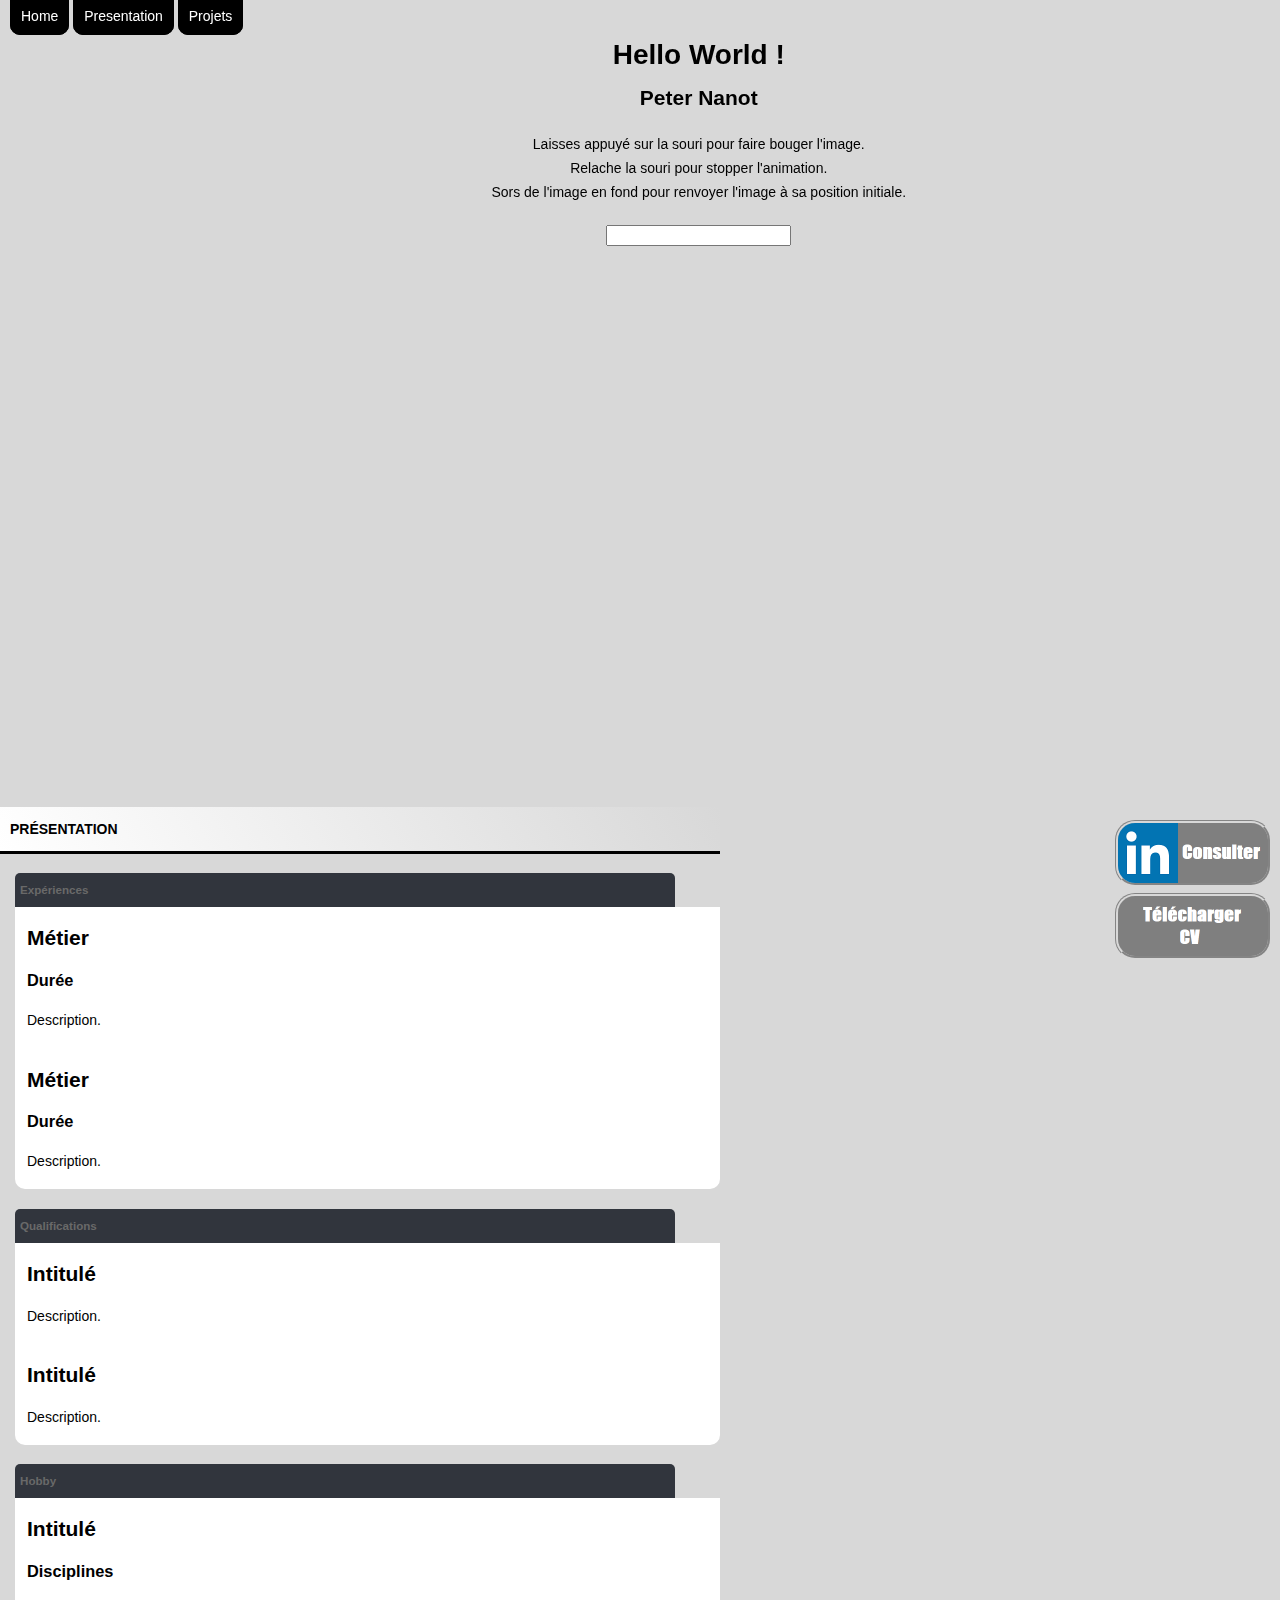
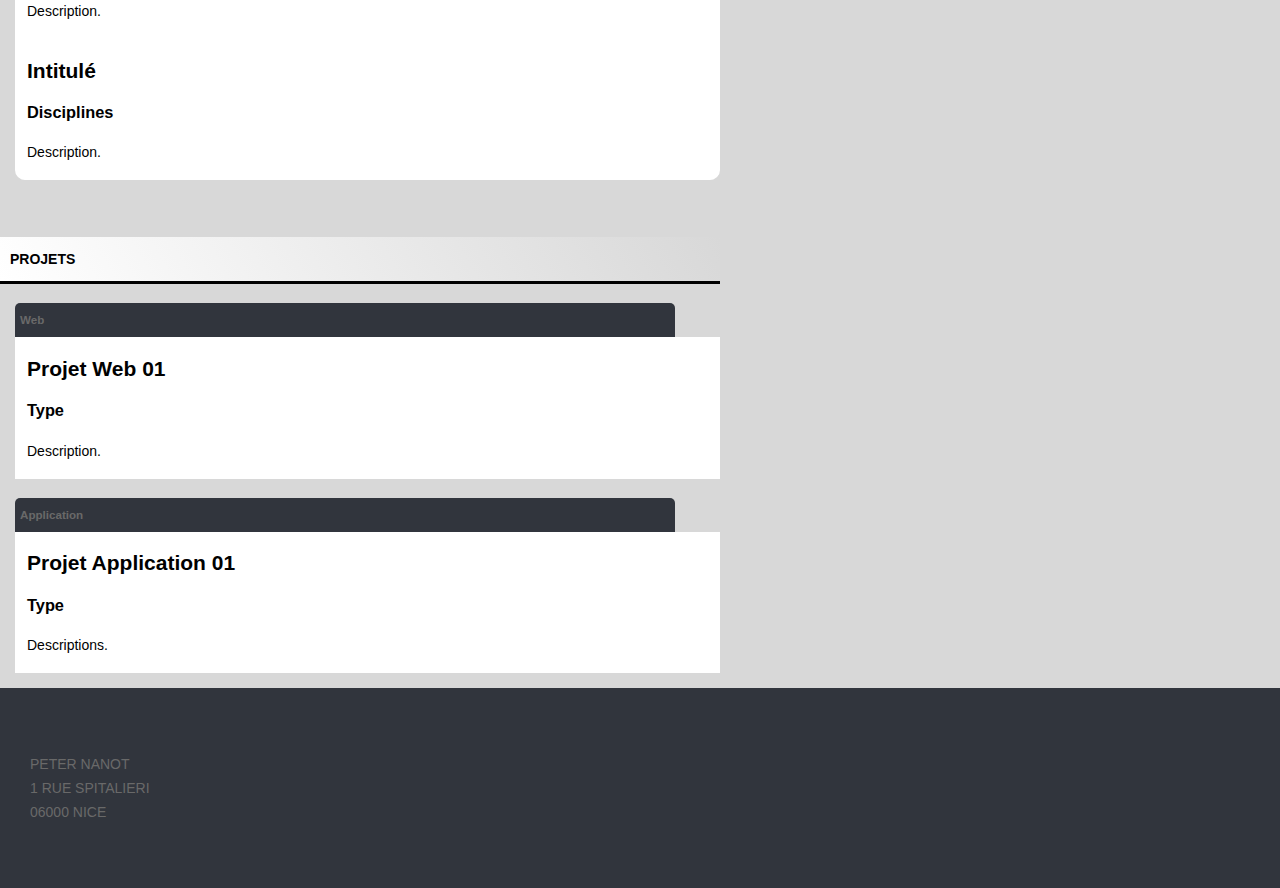
==== commit a3d3db2e: "Add files via upload" ====
--- a/index.html
+++ b/index.html
@@ -136,28 +136,31 @@
         var largeurCan = canvas.width;
             
         var imgCube = new Image();                      // Déclaration de l'image à transformer
-        imgCube.src = "theme/logo-dl-CV-button.png";
+        imgCube.src = "theme/calque-test.png";
         var hauteurImg = imgCube.height;                // Récupération de ses dimensions
         var largeurImg = imgCube.width
         
-        var nbrCubesX = 1;                             // Nombre de cube à découper sur la largeur et la hauteur.
-        var nbrCubesY = 1;
+        var nbrCubesX = 10;                             // Nombre de cube à découper sur la largeur et la hauteur.
+        var nbrCubesY = 10;
         var hauteurCube = hauteurImg / nbrCubesY;
         var largeurCube = largeurImg / nbrCubesX;
             
-        var departPosX = (largeurCan / 2) - (largeurImg / 2);   // Définition de la position de départ
-        var departPosY = (hauteurCan / 2) - (hauteurImg / 2);   // de la photo à animer.
+        var middleCanX = largeurCan / 2;
+        var middleCanY = hauteurCan / 2;
+            
+        var departPosX = middleCanX - (largeurImg / 2);   // Définition de la position de départ
+        var departPosY = middleCanY - (hauteurImg / 2);   // de la photo à animer.
         var listCubes = [];
                 
-        function Cube(srcPosX,srcPosY,startPosX,startPosY) {                // Constructeur d'un cube
+        function Cube(srcPosX,srcPosY,startPosX,startPosY,vx,vy) {                // Constructeur d'un cube
             this.srcPosX = srcPosX;
             this.srcPosY = srcPosY;
             this.startPosX = startPosX;
             this.startPosY = startPosY;
             this.currentPosX = startPosX;
             this.currentPosY = startPosY;
-            this.vx = 5;
-            this.vy = 5;
+            this.vx = vx;
+            this.vy = vy;
             this.drawCube = drawCube;
             this.drawCubeHere = drawCubeHere;
         }
@@ -171,10 +174,25 @@
                 for (var j = 0; j < nbrCubesX; j++) {
                     var srcX = j * largeurCube;
                     var srcY = i * hauteurCube;
-                    listCubes.push(new Cube(srcX,
-                                            srcY,
-                                            departPosX + srcX,
-                                            departPosY + srcY));
+                    var posX = departPosX + srcX;
+                    var posY = departPosY + srcY;
+                    var vx; var vy;
+                    if ( posX < middleCanX && posY < middleCanY) {
+                        vx = -1;
+                        vy = -1;
+                    } else if ( posX >= middleCanX && posY < middleCanY) {
+                        vx = 1;
+                        vy = -1;
+                    } else if( posX < middleCanX && posY >= middleCanY) {
+                        vx = -1;
+                        vy = 1;
+                    } else {
+                        vx = 1;
+                        vy = 1;
+                    }
+                    listCubes.push(new Cube(srcX, srcY,
+                                            posX, posY,
+                                            vx, vy));
                 }
             }
             initCube();
@@ -183,45 +201,55 @@
         function initCube() {                           // Initialise la liste de cube, NON FONCTIONNEL !
             var listLen = listCubes.length;
             for (var i = 0; i < listLen ; i++) {
+                ctx.beginPath();
                 ctx.drawImage(imgCube,
                               listCubes[i].srcPosX,listCubes[i].srcPosY,
                               largeurCube,hauteurCube,
                               departPosX + listCubes[i].srcPosX,departPosY + listCubes[i].srcPosY,
                               largeurCube,hauteurCube);
                 imgCube.style.display = 'none';
+                ctx.closePath();
             }
         }
         
         function drawCube() {                           // Méthode du cube pour se dessiner à sa nouvelle position.
                 ctx.clearRect(this.currentPosX, this.currentPosY, largeurCube, hauteurCube);
-                var newPosX = this.currentPosX + this.vx;
-                var newPosY = this.currentPosY + this.vy;
+                var difX = middleCanX - this.currentPosX;
+                var difY = middleCanY - this.currentPosY;
+                var multiplicateurX = Math.abs(difX) * 0.03;
+                var multiplicateurY = Math.abs(difY) * 0.03;
+                var newPosX = this.currentPosX + this.vx * multiplicateurX;
+                var newPosY = this.currentPosY + this.vy * multiplicateurY;
                 if (inCanvas(newPosX, newPosY)) {
                     this.currentPosX = newPosX;
                     this.currentPosY = newPosY;
-                } else {
-                    this.vx = -this.vx;
-                    this.vy = -this.vy;
                 }
+                ctx.beginPath();
                 ctx.drawImage(imgCube,
                               this.srcPosX,this.srcPosY,
                               largeurCube,hauteurCube,
                               this.currentPosX,this.currentPosY,
                               largeurCube,hauteurCube);
                 imgCube.style.display = 'none';
-        }
-        
-        function drawCubeHere(posX,posY) {
+                ctx.closePath();
+        }
+        
+        function drawCubeHere(posX,posY) {              // Dessine le cube donné à la position désirée.
+            ctx.beginPath();
             ctx.drawImage(imgCube,
                           this.srcPosX,this.srcPosY,
                           largeurCube,hauteurCube,
                           posX,posY,
                           largeurCube,hauteurCube);
             imgCube.style.display = 'none';
+            ctx.closePath();
         }
         
         function inCanvas(newPosX, newPosY) {           // On vérifie si les nouvelles positions sont dans le canvas.
-            if ((newPosX < 0) || (newPosY < 0) || ((newPosY + hauteurCube) > hauteurCan) || ((newPosX + largeurCube) > largeurCan))  {
+            if ((newPosX < 0) || 
+                (newPosY < 0) || 
+                ((newPosY + hauteurCube) > hauteurCan) || 
+                ((newPosX + largeurCube) > largeurCan)) {
                 return false;                           // Les deux positions sont bloquées si une seule réponds négativement !
             } else {
                 return true;
@@ -239,7 +267,6 @@
         function drawBackCubes() {                       // Renvoie chacun des cubes à sa position d'origine.
             var listLen = listCubes.length;
             if (inStartPos(listLen)) {
-                test.value = inStartPos(listLen);
                 cancelAnimationFrame(raf);
             } else {
                 test.value = inStartPos(listLen);
@@ -249,41 +276,46 @@
                     var posY = cube.currentPosY;
                     var targetX = cube.startPosX;
                     var targetY = cube.startPosY;
+                    var speedX = 1;
+                    var speedY = 1;
+                    if (Math.abs(targetX - posX) < 1 && Math.abs(targetY - posY) < 1) {
+                        cancelAnimationFrame(raf);
+                    }
                     if (posX < targetX && posY < targetY) {
                         ctx.clearRect(cube.currentPosX, cube.currentPosY, largeurCube, hauteurCube);
-                        cube.currentPosX += 1;
-                        cube.currentPosY += 1;
+                        cube.currentPosX += speedX;
+                        cube.currentPosY += speedY;
                         cube.drawCubeHere(cube.currentPosX,cube.currentPosY);
                     } else if (posX > targetX && posY > targetY) {
                         ctx.clearRect(cube.currentPosX, cube.currentPosY, largeurCube, hauteurCube);
-                        cube.currentPosX -= 1;
-                        cube.currentPosY -= 1;
+                        cube.currentPosX -= speedX;
+                        cube.currentPosY -= speedY;
                         cube.drawCubeHere(cube.currentPosX,cube.currentPosY);
                     } else if (posX < targetX && posY > targetY) {
                         ctx.clearRect(cube.currentPosX, cube.currentPosY, largeurCube, hauteurCube);
-                        cube.currentPosX += 1;
-                        cube.currentPosY -= 1;
+                        cube.currentPosX += speedX;
+                        cube.currentPosY -= speedY;
                         cube.drawCubeHere(cube.currentPosX,cube.currentPosY);
                     } else if (posX > targetX && posY < targetY) {
                         ctx.clearRect(cube.currentPosX, cube.currentPosY, largeurCube, hauteurCube);
-                        cube.currentPosX -= 1;
-                        cube.currentPosY += 1;
+                        cube.currentPosX -= speedX;
+                        cube.currentPosY += speedY;
                         cube.drawCubeHere(cube.currentPosX,cube.currentPosY);
                     } else if (posX === targetX && posY < targetY) {
                         ctx.clearRect(cube.currentPosX, cube.currentPosY, largeurCube, hauteurCube);
-                        cube.currentPosY += 1;
+                        cube.currentPosY += speedY;
                         cube.drawCubeHere(cube.currentPosX,cube.currentPosY);
                     } else if (posX === targetX && posY > targetY) {
                         ctx.clearRect(cube.currentPosX, cube.currentPosY, largeurCube, hauteurCube);
-                        cube.currentPosY -= 1;
+                        cube.currentPosY -= speedY;
                         cube.drawCubeHere(cube.currentPosX,cube.currentPosY);
                     } else if (posX < targetX && posY === targetY) {
                         ctx.clearRect(cube.currentPosX, cube.currentPosY, largeurCube, hauteurCube);
-                        cube.currentPosX += 1;
+                        cube.currentPosX += speedX;
                         cube.drawCubeHere(cube.currentPosX,cube.currentPosY);
                     } else {
                         ctx.clearRect(cube.currentPosX, cube.currentPosY, largeurCube, hauteurCube);
-                        cube.currentPosX -= 1;
+                        cube.currentPosX -= speedX;
                         cube.drawCubeHere(cube.currentPosX,cube.currentPosY);
                     }
                 }
@@ -311,11 +343,11 @@
         canvas.addEventListener('mouseout', drawBackCubes);
         canvas.addEventListener('mouseenter', function() {
             cancelAnimationFrame(raf);
-        })
+        });
         canvas.addEventListener('mousedown', draw);
         canvas.addEventListener('mouseup', function() {
             cancelAnimationFrame(raf);
-        })
+        });
         
         pushCubes();
         
--- a/style.css
+++ b/style.css
@@ -2,130 +2,6 @@
 :root {
   --main-bg-color: #d8d8d8;
   --second-main-color: #31353d;
-}
-
-@keyframes animationcubeNO {
-    0% {
-        transform: translateX(0px) translateY(0px);
-    }
-    50% {
-        transform: translateX(-100px) translateY(-100px) rotate(60deg);
-    }
-    100% {
-        transform: translateX(-150px) translateY(-150px);
-    }
-}
-
-@keyframes animationcubeNE {
-    0% {
-        transform: translateX(0px) translateY(0px);
-    }
-    50% {
-        transform: translateX(100px) translateY(-100px) rotate(-60deg);
-    }
-    100% {
-        transform: translateX(150px) translateY(-150px) rotate(60deg);
-    }
-}
-
-@keyframes animationcubeSO {
-    0% {
-        transform: translateX(0px) translateY(0px);
-    }
-    50% {
-        transform: translateX(-100px) translateY(100px) rotate(90deg);
-    }
-    100% {
-        transform: translateX(-150px) translateY(150px);
-    }
-}
-
-@keyframes animationcubeSE {
-    0% {
-        transform: translateX(0px) translateY(0px);
-    }
-    50% {
-        transform: translateX(100px) translateY(100px) rotate(150deg);
-    }
-    100% {
-        transform: translateX(150px) translateY(150px) rotate(200deg);
-    }
-}
-
-.test               {
-    width: 5%;
-    height: 10%;
-}
-
-#canvas             {
-    top: 0;
-    left: 0;
-    width: 100%;
-    height: 100%;
-}
-
-#canNO              {
-    float: left;
-    width: 50%;
-    height: 50%;
-    top: 0;
-    left: 0;
-}
-
-#canNE              {
-    float: right;
-    width: 50%;
-    height: 50%;
-    top: 0;
-    left: 50%;
-}
-
-#canSO              {
-    float: left;
-    width: 50%;
-    height: 50%;
-    top: 50%;
-    left: 0;
-}
-
-#canSE              {
-    float: right;
-    width: 50%;
-    height: 50%;
-    top: 50%;
-    left: 50%;
-}
-
-#NO                 {
-    position: absolute;
-    top: 40%;
-    left: 45%;
-    background-color: black;
-    animation: none;
-}
-
-#NE                 {
-    position: absolute;
-    top: 40%;
-    left: 50%;
-    background-color: white;
-    animation: none;
-}
-
-#SO                 {
-    position: absolute;
-    top: 50%;
-    left: 45%;
-    background-color: red;
-    animation: none;
-}
-
-#SE                 {
-    position: absolute;
-    top: 50%;
-    left: 50%;
-    background-color: blue;
-    animation: none;
 }
 
 /* CSS */
@@ -184,10 +60,16 @@
     background:url(theme/BG-try-01.jpeg) no-repeat;
     background-size: 100% 100%;
     padding:0;
-    margin-top: -16px;
+    margin-top: 0;
     height:750px;
+    max-width: 100%;
     text-align: center;
     }
+
+#canvas             {
+    position: absolute;
+    left: 0;
+}
 
 #textbanniere        {
     position: absolute;
